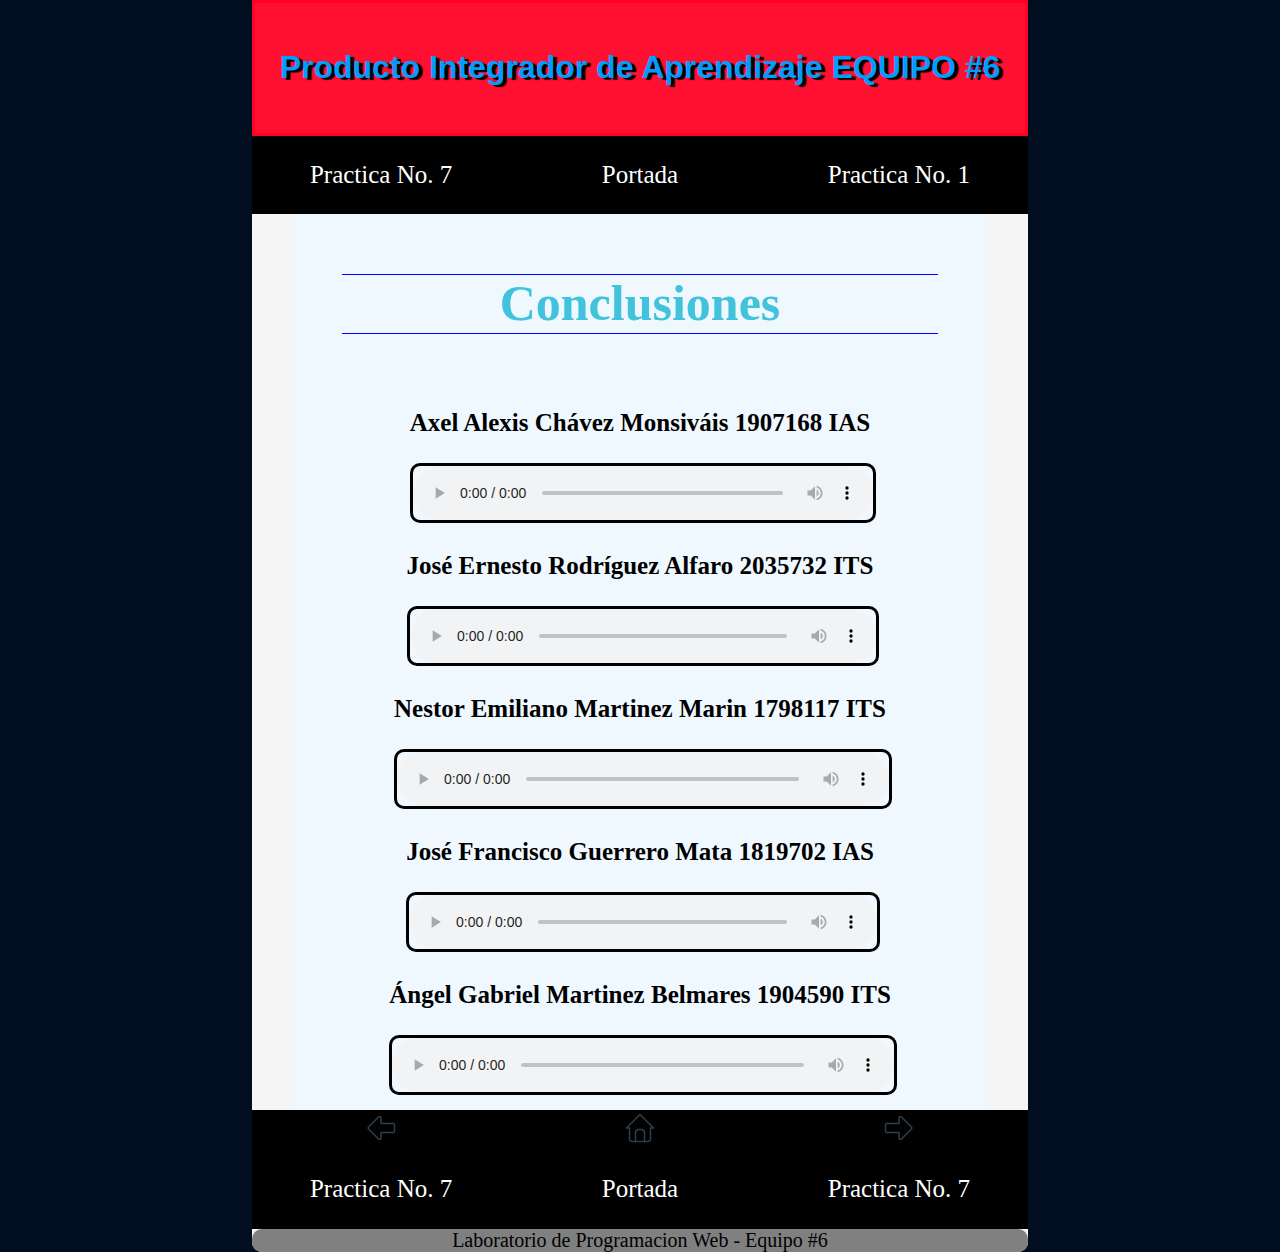
==== pia.html @ 129ea69f "Se agrego el html del PIA" ====
<!DOCTYPE html>
<html lang="es">

<head>
    <meta charset="UTF-8">
    <meta http-equiv="X-UA-Compatible" content="IE=edge">
    <meta name="viewport" content="width=device-width, initial-scale=1.0">
    <link rel="stylesheet" href="css/normalize.css">
    <link rel="stylesheet" href="css/styles4.css">
    <link rel="stylesheet" href="css/style5.css">


    <title>PIA</title>
</head>

<body>
    <section class="contenedor">

        <section>


            <div class="encabezado">
                <h1>Producto Integrador de Aprendizaje EQUIPO #6 </h1>
            </div>

            <section class="navegacion menu">
                <nav>
                    <a href="practica7.html">
                        <p>Practica No. 7</p>
                    </a>
                    <a href="index.html">
                        <p>Portada</p>
                    </a>
                    <a href="practica1.html">
                        <p>Practica No. 1</p>
                    </a>
                </nav>
            </section>
        </section>

        <section class="contenedor__info">


    
    
                    <h3 class="tema">Conclusiones</h2>
    
    
                        <div style="display: flex; flex-direction: column; align-items: center;">
    
                        
                        <div>
                            <p> <strong>Axel Alexis Chávez Monsiváis 1907168 IAS</strong></p>
                            <audio style="width: 100%;" src="audio/audioA.mp3" controls></audio>
    
    
                        </div>
    
                        <div>
                            <p> <strong>José Ernesto Rodríguez Alfaro 2035732 ITS</strong></p>
                            <audio style="width: 100%;" src="audio/audioE.mp3" controls></audio>
    
    
    
                        </div>
    
    
                        <div>
                            <p><strong>Nestor Emiliano Martinez Marin 1798117 ITS</strong></p>
                            <audio style="width: 100%;" src="audio/audioN.mp3" controls></audio>
    
                        </div>
    
                        <div>
                            <p> <strong>José Francisco Guerrero Mata 1819702 IAS</strong></p>
                            <audio style="width: 100%;" src="audio/audioJ.mp3" controls></audio>
    
                        </div>
    
    
    
                        <div>
                            <p><strong>Ángel Gabriel Martinez Belmares 1904590 ITS</strong> </p>
                            <audio style="width: 100%;" src="#" controls></audio>
                            
                            
                        </div>
                    
                    </div>
    


        </section>


       

        <div class="navegacion">
            <nav>
                <a href="practica7.html">
                    <svg xmlns="http://www.w3.org/2000/svg" class="icon icon-tabler icon-tabler-arrow-big-left"
                        width="36" height="36" viewBox="0 0 24 24" stroke-width="1" stroke="#2c3e50" fill="none"
                        stroke-linecap="round" stroke-linejoin="round">
                        <path stroke="none" d="M0 0h24v24H0z" fill="none" />
                        <path
                            d="M20 15h-8v3.586a1 1 0 0 1 -1.707 .707l-6.586 -6.586a1 1 0 0 1 0 -1.414l6.586 -6.586a1 1 0 0 1 1.707 .707v3.586h8a1 1 0 0 1 1 1v4a1 1 0 0 1 -1 1z" />
                    </svg>
                    <br>
                    <p>Practica No. 7</p>
                </a>
                <a href="index.html">
                    <svg xmlns="http://www.w3.org/2000/svg" class="icon icon-tabler icon-tabler-home" width="36"
                        height="36" viewBox="0 0 24 24" stroke-width="1" stroke="#2c3e50" fill="none"
                        stroke-linecap="round" stroke-linejoin="round">
                        <path stroke="none" d="M0 0h24v24H0z" fill="none" />
                        <polyline points="5 12 3 12 12 3 21 12 19 12" />
                        <path d="M5 12v7a2 2 0 0 0 2 2h10a2 2 0 0 0 2 -2v-7" />
                        <path d="M9 21v-6a2 2 0 0 1 2 -2h2a2 2 0 0 1 2 2v6" />
                    </svg>
                    <br>
                    <p>Portada</p>
                </a>
                <a href="practica1.html">

                    <svg xmlns="http://www.w3.org/2000/svg" class="icon icon-tabler icon-tabler-arrow-big-right"
                        width="36" height="36" viewBox="0 0 24 24" stroke-width="1" stroke="#2c3e50" fill="none"
                        stroke-linecap="round" stroke-linejoin="round">
                        <path stroke="none" d="M0 0h24v24H0z" fill="none" />
                        <path
                            d="M4 9h8v-3.586a1 1 0 0 1 1.707 -.707l6.586 6.586a1 1 0 0 1 0 1.414l-6.586 6.586a1 1 0 0 1 -1.707 -.707v-3.586h-8a1 1 0 0 1 -1 -1v-4a1 1 0 0 1 1 -1z" />
                    </svg>
                    <br>
                    <p>Practica No. 7</p>
                </a>
            </nav>
        </div>
        <footer>
            <p>
                Laboratorio de Programacion Web - Equipo #6
            </p>
        </footer>

    </section>
</body>

</html>
---- css/styles4.css ----
html {
  background-color: rgb(1, 14, 33);
}

body {
  font-family: Arial, Helvetica, sans-serif;
  display: flex;
  justify-content: center;
  align-content: center;

}

.contenedor {
  background-color: whitesmoke;
  border-radius: 10px;
  max-width: 120rem;
  font-family: 'EB Garamond', serif;
}

h1 {
  font-family: 'Franklin Gothic Medium', 'Arial Narrow', Arial, sans-serif;
  text-align: center;
  color: rgb(0, 157, 255);
  padding: 25px;
  text-shadow: 4px 2px 1px black;
}

h2 {
  color: black;
}

p {
  font-size: 25px;
  text-align: justify;
}

.tema {
  color: rgba(7, 177, 207, 0.753);
  font-size: 50px;
  text-align: center;

}

h3 {
  color: black;
  border-bottom: 1px solid blue;
  border-top: 1px solid blue;
}

.encabezado {
  background-color: rgba(255, 0, 34, 0.938);
  border: solid rgba(255, 0, 34, 0.938);
}

.contenedor__info {
  margin: auto 40px;
  background-color: aliceblue;
  border-radius: 10px;
  padding: 10px 50px;
}

table {
  text-justify: auto;
  padding: 10px;
  border: solid black;
  background-color: gray;
}

th {
  text-align: center;
  border-bottom: solid;
}

td {
  border-bottom: solid 1px;
}

.navegacion {
  margin: 0px auto 0px auto;
  text-decoration: none;
  background-color: black;
  

}
/*.movimiento{
  position: fixed;
  width: 100%;
  transition: all 500ms cubic-bezier(1,0,0,1);
  transition-timing-function: cubic-bezier(1,0,0,1);
}
*/

.navegacion nav {
  display: flex;
  justify-content: space-around;
  text-align: center;
}

a {
  text-decoration: none;
  color: white;
  width: 100%;
}

a p {
  text-align: center;
}

nav a:hover {
  background-color: gray;
  color: black;
  border-radius: 5px;
}

footer p {
  font-size: 20px;
  text-align: center;
  background-color: grey;
  margin: 0px;
  border-radius: 10px;
}

li {
  text-align: justify;
  padding-bottom: 10px;
}

.conclusiones {
  padding-left: 15%;
  padding-right: 15%;
  color: black;
}

.contenedor2 {
  display: flex;
  border-radius: 1rem;
  padding: auto 1rem;
}
.contenedorlista {
  display: flex;
  justify-content: space-between;
  padding: 10px;
  background-color: gray;
  border-radius: 5px;
}

img {
  width: 23rem;
  height: 18rem;
  padding: 2rem;
  border-radius: 40px;

}

video {
  margin-left: 30%;
  border: solid 5px black;
  border-radius: 10px;
}
.cancion{
 display: flex;
 flex-direction: column;
 align-items: center;
}
audio{
  border-radius: 10px;
  border: solid black;
}

@media (max-width: 760px) {

  h1,
  h2,
  h3,
  p {
    font-size: 80%;
  }

  section.contenedor {
    flex-direction: column;
    justify-content: center;

  }

  .encabezado {
    width: auto;
    background-size: auto;

  }
  video,
  img {
    width: 70%;
    height: 70%;
  }

  .contenedor2 {
    flex-direction: column;
    align-items: center;
  }

  .navegacion nav {
    flex-direction: column;
    align-items: center;
  }

}
---- css/style5.css ----
img {
    width: 95px;
    height: 95px;
    border: 1px solid;
    border-radius: 0;
    padding: 0;
}

#cajaimagen {
    float: center;
    width: auto;
    height: 50%;
    margin: 30px;
    border: 1px solid red;
    display: grid;
    grid-template-columns: auto auto;
}

#cajadestino1,
#cajadestino2,
#cajadestino3,
#cajadestino4,
#cajadestino5,
#cajadestino6
 {
    height: 100px;
    display: flex;
}




.cajatier{
    width: 50%;
    padding: 0;
   
}
table{
    height: 600px;
    background-color:  #333;
    text-align: center;

}
td{
    height: 100px;
    border: 2px solid black;
}
.td_destino{
    width: 80%;
}
caption{
    color:white;
    background-color: rgb(230, 144, 15);
    height: 40px;
    border: 3px solid black;
    text-align: center;
    padding-bottom: 20px;
}
tr{
    border:1px solid black;
}
.S{
    background-color: rgb(255, 127, 127);
}
.A{
    background-color: rgb(255, 191, 127)
}
.B{
   background-color:  rgb(255, 223, 127);
}
.C{
    background-color: rgb(255, 255, 127);
}
.D{
    background-color: rgb(191, 255, 127);
}
.E{
    background-color: rgb(127, 255, 127);
}
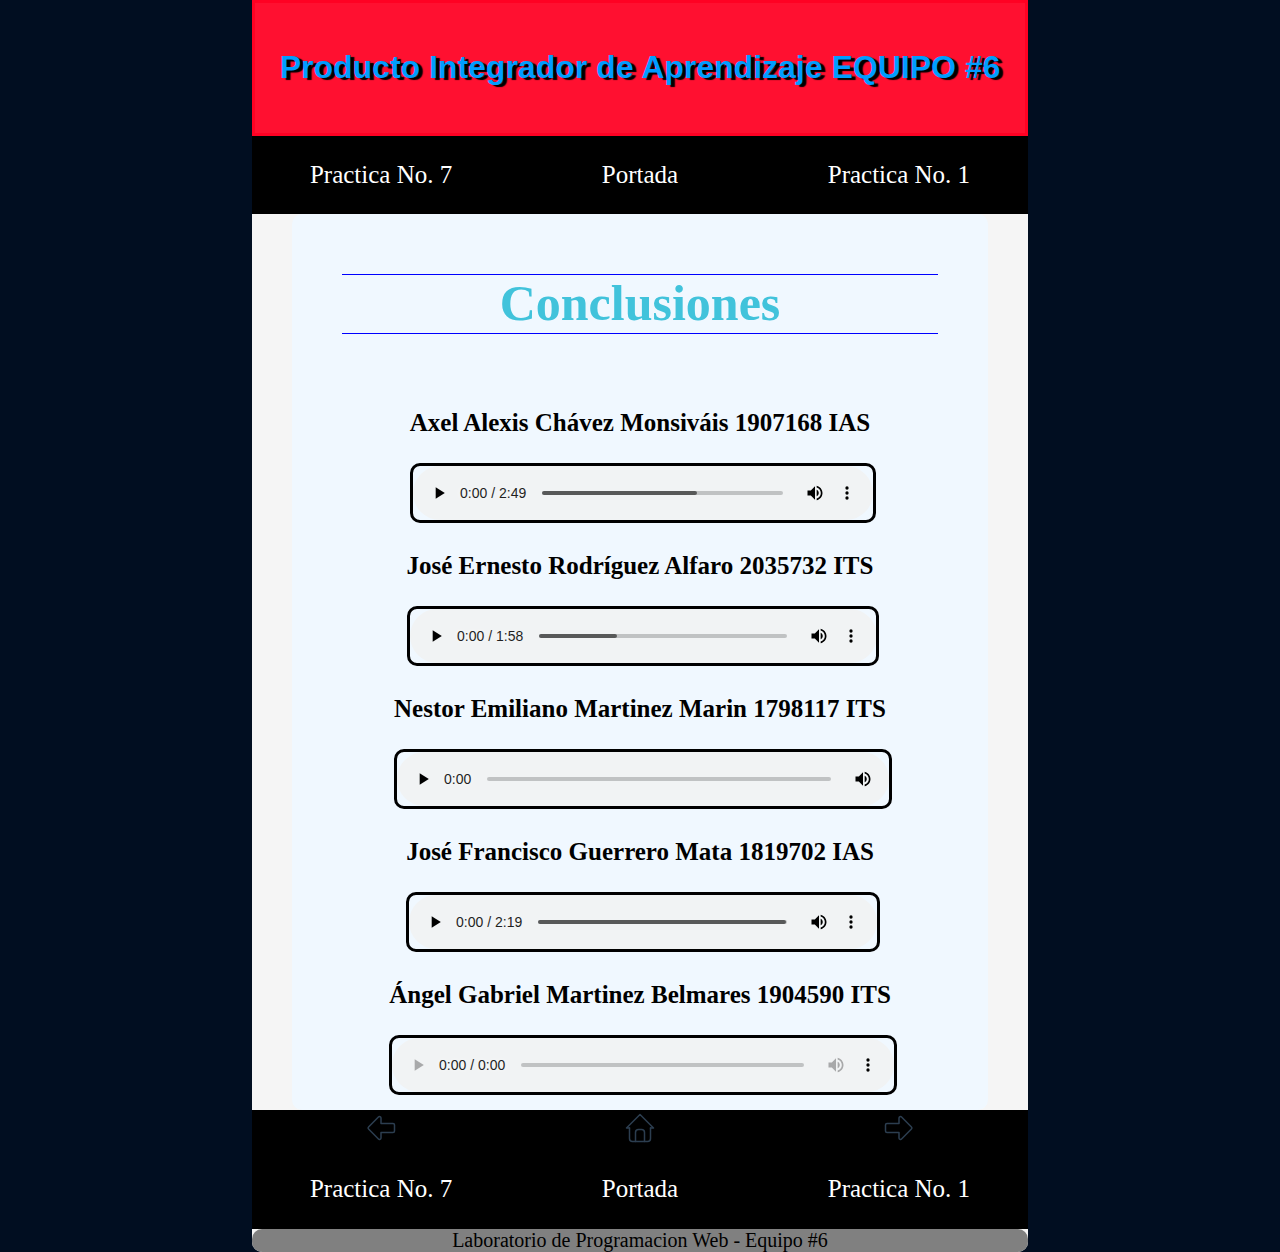
==== commit 2bb7556b: "Update pia.html" ====
--- a/pia.html
+++ b/pia.html
@@ -130,7 +130,7 @@
                             d="M4 9h8v-3.586a1 1 0 0 1 1.707 -.707l6.586 6.586a1 1 0 0 1 0 1.414l-6.586 6.586a1 1 0 0 1 -1.707 -.707v-3.586h-8a1 1 0 0 1 -1 -1v-4a1 1 0 0 1 1 -1z" />
                     </svg>
                     <br>
-                    <p>Practica No. 7</p>
+                    <p>Practica No. 1</p>
                 </a>
             </nav>
         </div>
@@ -143,4 +143,4 @@
     </section>
 </body>
 
-</html>+</html>
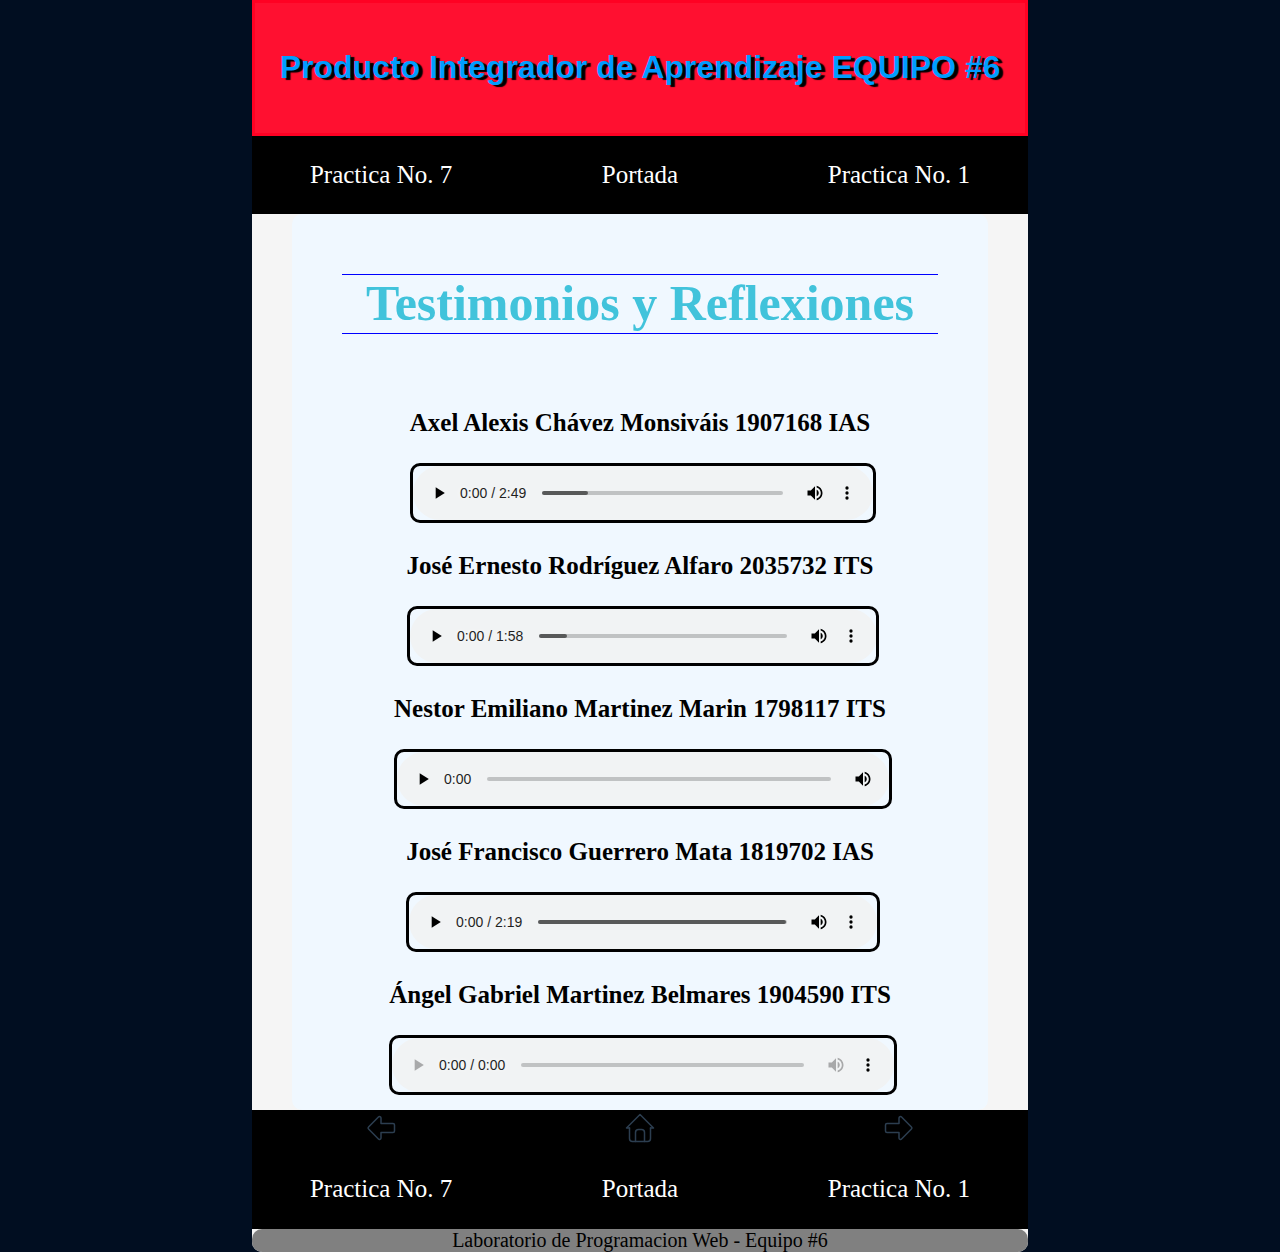
==== commit 323f644f: "Update pia.html" ====
--- a/pia.html
+++ b/pia.html
@@ -43,7 +43,7 @@
 
     
     
-                    <h3 class="tema">Conclusiones</h2>
+                    <h3 class="tema">Testimonios y Reflexiones</h2>
     
     
                         <div style="display: flex; flex-direction: column; align-items: center;">
